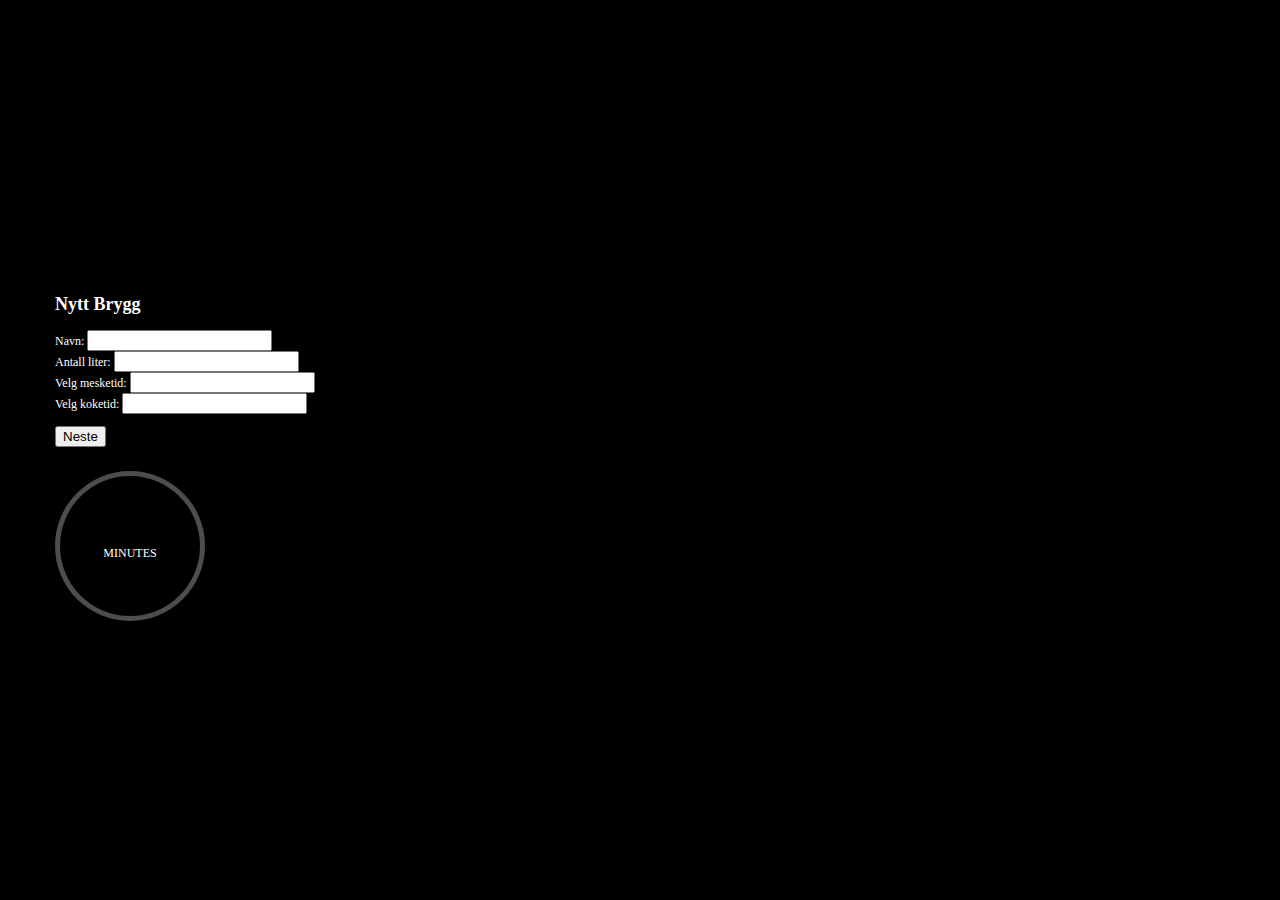
==== index.html @ 89af0922 "Initial upload" ====
<html>
  <head>
    <title> | BestBrew</title>

    <link rel="stylesheet" type="text/css" href="bootstrap/css/bootstrap-responsive.css">
    <script>

      function create_table1 () {
        var table = document.getElementById("table1");
        var name1 = document.getElementById('name').value
        var liter1 = document.getElementById('antall_liter').value
        var mesketid1 = document.getElementById('tid_mesk').value
        var koketid1 = document.getElementById('tid_kok').value

        var row1 = table.insertRow(0);
        var row2 = table.insertRow(1);
        var row3 = table.insertRow(2);
        var row4 = table.insertRow(3);

        var cell1 = row1.insertCell(0);
        var cell2 = row1.insertCell(1);
        var cell3 = row2.insertCell(0);
        var cell4 = row2.insertCell(1);
        var cell5 = row3.insertCell(0);
        var cell6 = row3.insertCell(1);
        var cell7 = row4.insertCell(0);
        var cell8 = row4.insertCell(1);

        cell1.innerHTML = "Navn";
        cell2.innerHTML = name1;
        cell3.innerHTML = "Antall liter";
        cell4.innerHTML = liter1;
        cell5.innerHTML = "Mesketid";
        cell6.innerHTML = mesketid1;
        cell7.innerHTML = "Koketid";
        cell8.innerHTML = koketid1;

      }


      function write_step1 () {
        var name_out = document.getElementById('name_out')
        var liter_out = document.getElementById('liter_out')
        var name = document.getElementById('name')
        var liter = document.getElementById('antall_liter')
        var tid_mesk_out = document.getElementById('tid_mesk_out')
        var tid_kok_out = document.getElementById('tid_kok_out')
        var mesk = document.getElementById('tid_mesk')
        var kok = document.getElementById('tid_kok')

        name_out.innerHTML = name.value
        liter_out.innerHTML = antall_liter.value

        tid_kok_out.innerHTML = kok.value
        tid_mesk_out.innerHTML = mesk.value
      }

// Hide form
      function hide_step1 () {
        document.getElementById('step1').style.display = "none";
      }

// Show start button for start countdown mesketid
      function show_startmesk_button () {
        document.getElementById('startmesk_button').style.display = "block";
      }

// Start countdown by pressing button "Start mesketid"
  //    function start_countdown_mesk () {
  //      document.getElementById('countdown').style.display = "block";
  //    }

// Hide start button for countdown mesk
      function hidestartmesk_button () {
        document.getElementById('startmesk_button').style.display = "none";
      }


    </script>
  <!--  <script src="http://ajax.googleapis.com/ajax/libs/jquery/2.0.0/jquery.min.js"></script>
		<script src="jquery.countdown360.js" type="text/javascript" charset="utf-8"></script> -->
    <script src="index.js"></script>
    </head>
    <body>


          <div class="container">
              <h2 id="headline">Nytt Brygg</h2>
             <form class="form-group" id="step1">

                <div>
                  <label>Navn:</label>
                  <input class="form-control" type="text" name="bryggenavn" id="name" required>
                </div>

                <div>
                  <label>Antall liter:</label>
                  <input class="form-control" type="text" name="antall_liter" id="antall_liter" required>
                </div>

                <div>
                  <label>Velg mesketid:</label>
                  <input class="form-control" type="text" name="tid_mesk" id="tid_mesk" required>
                </div>

                <div>
                  <label>Velg koketid:</label>
                  <input class="form-control" type="text" name="tid_kok" id="tid_kok" required>
                </div>

                <p>
                <div class="button">
                  <button type="button" class="btn btn-default" onclick="create_table1 ();hide_step1 (); show_startmesk_button ();">Neste</button>
                </div>
                </p>
            </form>

            <table class="table table-condensed" id="table1"></table>

<p>

      <div style="display:none" class="button" id="startmesk_button">
        <button type="button" onclick="countDownClock (); hidestartmesk_button ();">Start mesketid</button>
      </div>

      <!-- <div align="center" id="container">
  			<div id="countdown"></div>
  			<script type="text/javascript" charset="utf-8">
        function start () {
        var sec = document.getElementById('tid_mesk').value
  		 	var countdown =  $("#countdown").countdown360({
         	 	radius      : 100,
           	seconds     : sec,
           	fontColor   : '#000000',
           	autostart   : false,
           	onComplete  : function ()
          });
  			countdown.start();
  			console.log('countdown360 ',countdown);
  		 	$(document).on("false_click","button",function(e){
  		 		e.preventDefault();
  		 		var type = $(this).attr("data-type");
  		 		if(type === "time-remaining")
  		 		{
  		 			var timeRemaining = countdown.getTimeRemaining();
  		 			alert(timeRemaining);
  		 		}
  		 		else
  		 		{
  		 			var timeElapsed = countdown.getElapsedTime();
  		 			alert(timeElapsed);
  		 		}
  		 	});

        }
  		  </script>
  		</div> -->

        <section class="countdown-container">
        <div class="minutes-container">
          <div class="minutes"></div>
          <div class="minutes-label">minutes</div>
        </div>
      </section>







    </body>
  </head>
</html>
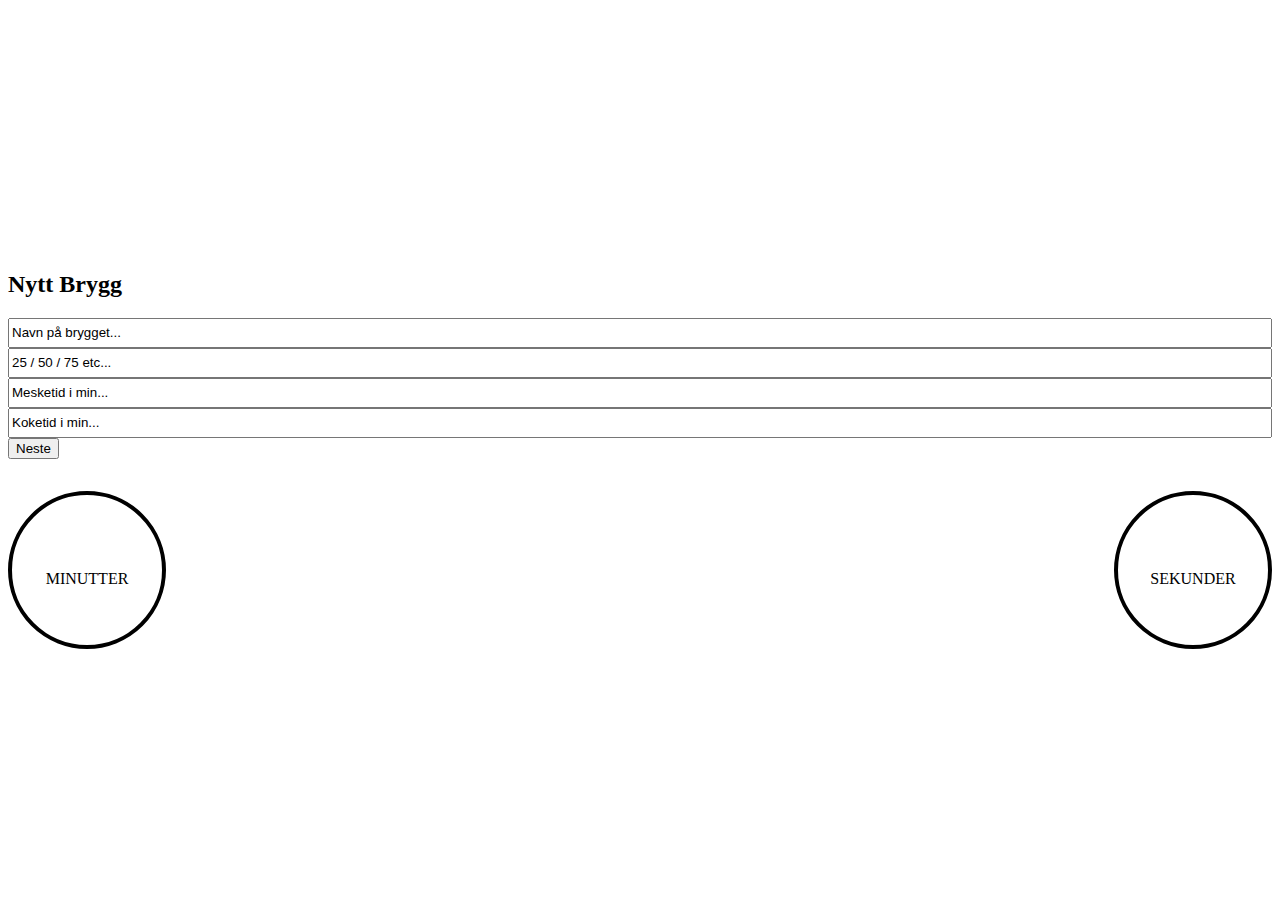
==== commit 4f3355ca: "Finjusterte css" ====
--- a/index.html
+++ b/index.html
@@ -1,7 +1,8 @@
 <html>
   <head>
     <title> | BestBrew</title>
-
+<meta charset="utf-8">
+<meta name="viewport" content="width=device-width, initial-scale=1.0">
     <link rel="stylesheet" type="text/css" href="bootstrap/css/bootstrap-responsive.css">
     <script>
 
@@ -79,33 +80,29 @@
     </script>
   <!--  <script src="http://ajax.googleapis.com/ajax/libs/jquery/2.0.0/jquery.min.js"></script>
 		<script src="jquery.countdown360.js" type="text/javascript" charset="utf-8"></script> -->
-    <script src="index.js"></script>
+    <script src="bootstrap/js/index.js"></script>
     </head>
     <body>
 
 
-          <div class="container">
+          <div class="row-fluid">
               <h2 id="headline">Nytt Brygg</h2>
              <form class="form-group" id="step1">
 
                 <div>
-                  <label>Navn:</label>
-                  <input class="form-control" type="text" name="bryggenavn" id="name" required>
+                  <input class="span" name="bryggenavn" id="name" value="Navn p&aring; brygget..." onfocus="this.value='';">
                 </div>
 
                 <div>
-                  <label>Antall liter:</label>
-                  <input class="form-control" type="text" name="antall_liter" id="antall_liter" required>
+                  <input class="span" name="antall_liter" id="antall_liter" value="25 / 50 / 75 etc..." onfocus="this.value=''">
                 </div>
 
                 <div>
-                  <label>Velg mesketid:</label>
-                  <input class="form-control" type="text" name="tid_mesk" id="tid_mesk" required>
+                  <input class="span" name="tid_mesk" id="tid_mesk" value="Mesketid i min..." onfocus="this.value='';">
                 </div>
 
                 <div>
-                  <label>Velg koketid:</label>
-                  <input class="form-control" type="text" name="tid_kok" id="tid_kok" required>
+                  <input class="span" name="tid_kok" id="tid_kok" value="Koketid i min..." onfocus="this.value='';">
                 </div>
 
                 <p>
@@ -121,6 +118,7 @@
 
       <div style="display:none" class="button" id="startmesk_button">
         <button type="button" onclick="countDownClock (); hidestartmesk_button ();">Start mesketid</button>
+
       </div>
 
       <!-- <div align="center" id="container">
@@ -156,11 +154,19 @@
   		  </script>
   		</div> -->
 
-        <section class="countdown-container">
+      <section class="countdown-container">
+
+
         <div class="minutes-container">
           <div class="minutes"></div>
-          <div class="minutes-label">minutes</div>
+      <div class="minutes-label">minutter</div>
         </div>
+
+        <div class="seconds-container">
+          <div class="seconds"></div>
+          <div class="seconds-label">sekunder</div>
+        </div>
+
       </section>
 
 
